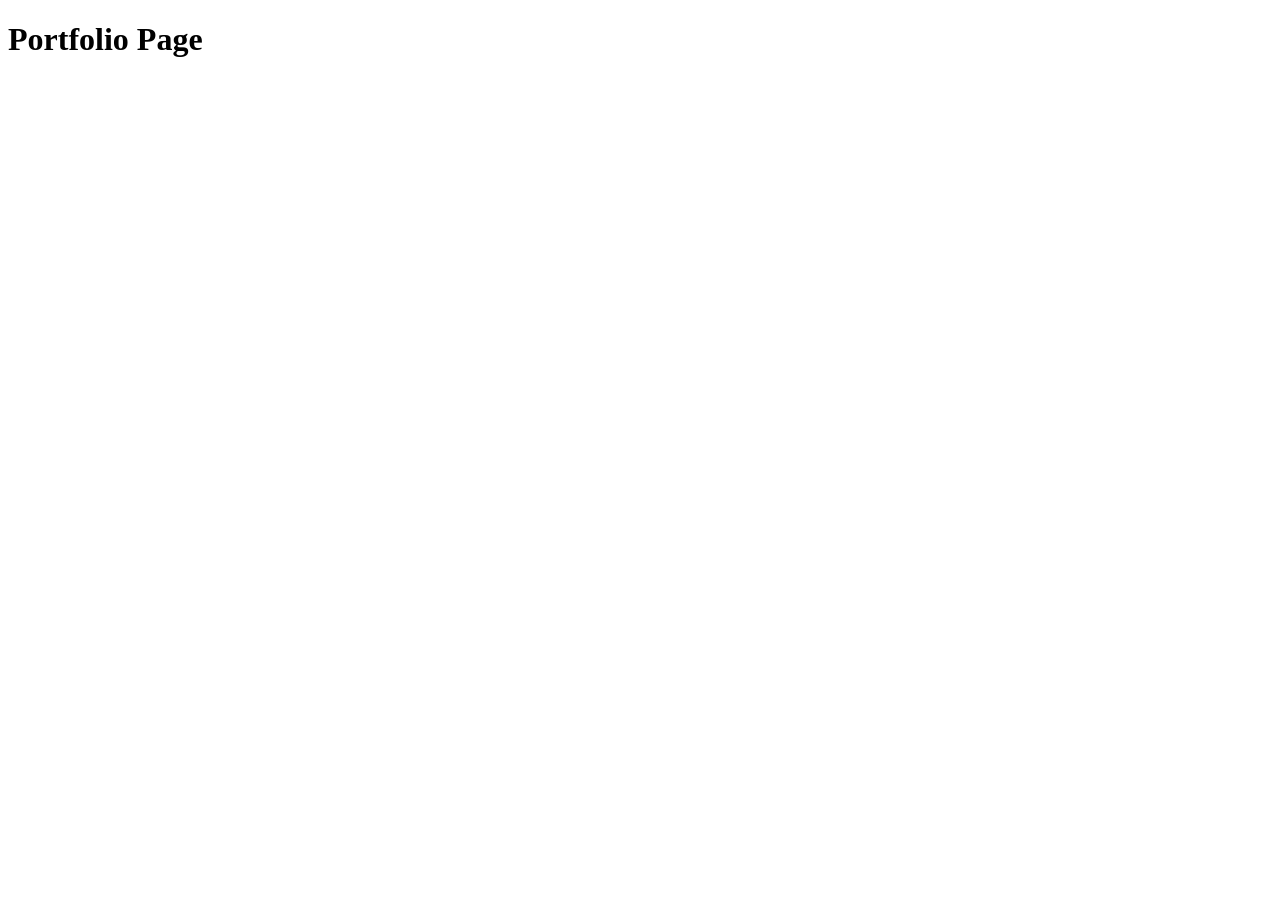
==== portfolio.html @ cc9411d5 "resume and portfolio page test" ====
<!DOCTYPE html>
<html lang="en">
    <head>
        <meta charset="utf-8">
        <title>Portfolio</title>
        <link rel="stylesheet" href="styles.css">
    </head>
    <body>

        <div>
            <h1>Portfolio Page</h1>
           
        </div>
        
    </body>
</html>
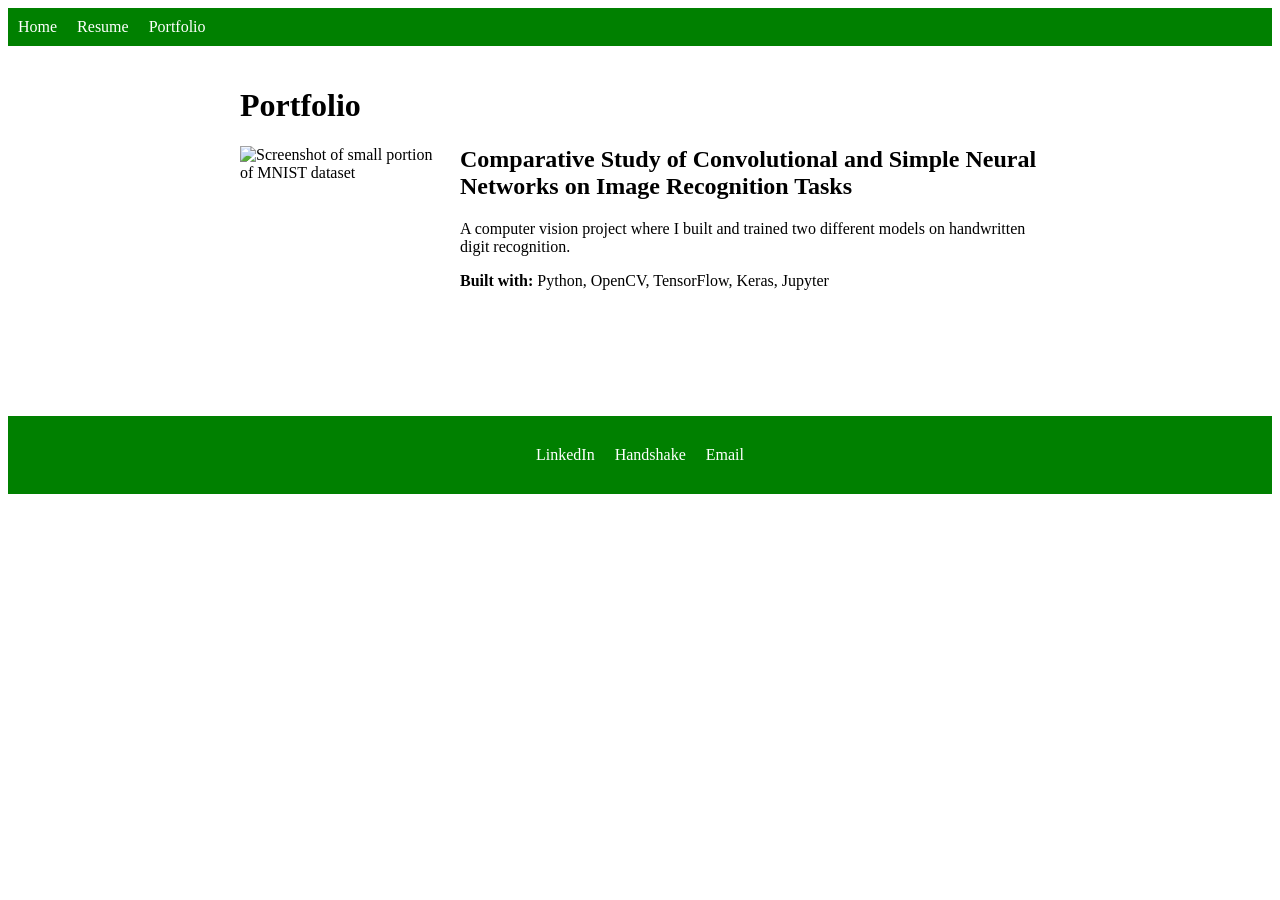
==== commit 53d38ba8: "Portfolio filled out" ====
--- a/portfolio.html
+++ b/portfolio.html
@@ -7,10 +7,24 @@
     </head>
     <body>
 
-        <div>
-            <h1>Portfolio Page</h1>
-           
+        <div id="nav-placeholder"></div>
+        <script src="navbar.js"></script>
+
+        <div class="container">
+            <h1>Portfolio</h1>
+
+            <div class="project">
+                <img src="C:\Users\hecklerj\Downloads\dataset-card.png" alt="Screenshot of small portion of MNIST dataset">
+                <div class="project-info">
+                    <h2>Comparative Study of Convolutional and Simple Neural Networks on Image Recognition Tasks</h2>
+                    <p>A computer vision project where I built and trained two different models on handwritten digit recognition.</p>
+                    <p><strong>Built with:</strong> Python, OpenCV, TensorFlow, Keras, Jupyter</p>
+                </div>
+            </div>
         </div>
+
+        <div id="footer-placeholder"></div>
+        <script src="footer.js"></script>
         
     </body>
 </html>
--- a/styles.css
+++ b/styles.css
@@ -0,0 +1,108 @@
+.navbar {
+    background: green;
+}
+
+.navbar ul{
+    display: flex;
+    margin: 0;
+    padding: 10px;
+    list-style: none;
+    gap: 20px;
+
+
+}
+
+.navbar a{
+    color: white;
+    text-decoration: none;
+}
+
+.navbar a:hover{
+    text-decoration: underline;
+    
+}
+
+.index-container {
+    display: flex;
+    align-items: center;
+    gap: 20px;
+}
+
+.index-container img{
+    width:200px;
+    height:auto;
+}
+
+.container{
+    max-width: 800px;
+    margin: 0 auto;
+    padding:20px;
+}
+
+.section{
+    margin-bottom: 30px;
+}
+
+.entry{
+    margin-bottom: 20px;
+}
+
+.entry h3{
+    margin-bottom: 4px;
+}
+
+.entry-meta{
+    color:#666;
+    font-style: italic;
+    margin-top: 0px;
+}
+
+.project{
+    display: flex;
+    gap: 20px;
+    margin-bottom: 30px;
+    padding-bottom: 20px;
+}
+
+.project img{
+    width: 200px;
+    height: 150px;
+    object-fit: cover;
+    flex-shrink: 0;
+}
+
+.project-info h2{
+    margin-top: 0;
+}
+
+.site-footer{
+    background: green;
+    color:white;
+    text-align: center;
+    padding: 20px;
+    margin-top:40px;
+}
+
+.site-footer ul{
+    display:flex;
+    justify-content:center;
+    gap:20px;
+    list-style:none;
+    margin: 10px;
+    padding: 0;
+}
+
+.site-footer a{
+    color:white;
+    text-decoration: none;
+}
+
+.site-footer a:hoover{
+    text-decoration: underline;
+}
+
+.site-footer p{
+    margin: 0;
+    font-size: .85rem;
+    color: white;
+}
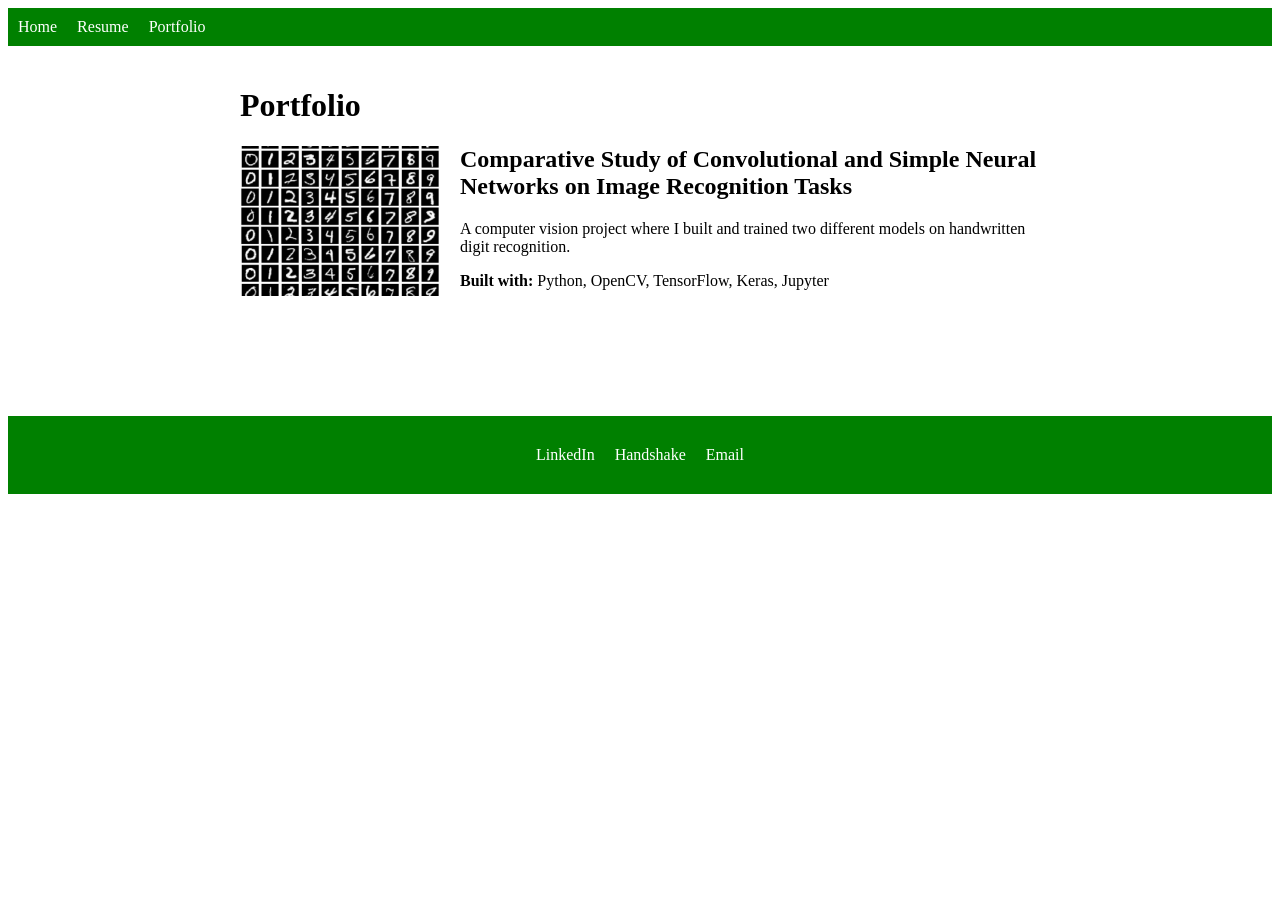
==== commit 1266aa5a: "small issues fixed and added images accidently loaded images from computer so when other people try " ====
--- a/portfolio.html
+++ b/portfolio.html
@@ -14,7 +14,7 @@
             <h1>Portfolio</h1>
 
             <div class="project">
-                <img src="C:\Users\hecklerj\Downloads\dataset-card.png" alt="Screenshot of small portion of MNIST dataset">
+                <img src="dataset-card.png" alt="Screenshot of small portion of MNIST dataset">
                 <div class="project-info">
                     <h2>Comparative Study of Convolutional and Simple Neural Networks on Image Recognition Tasks</h2>
                     <p>A computer vision project where I built and trained two different models on handwritten digit recognition.</p>
